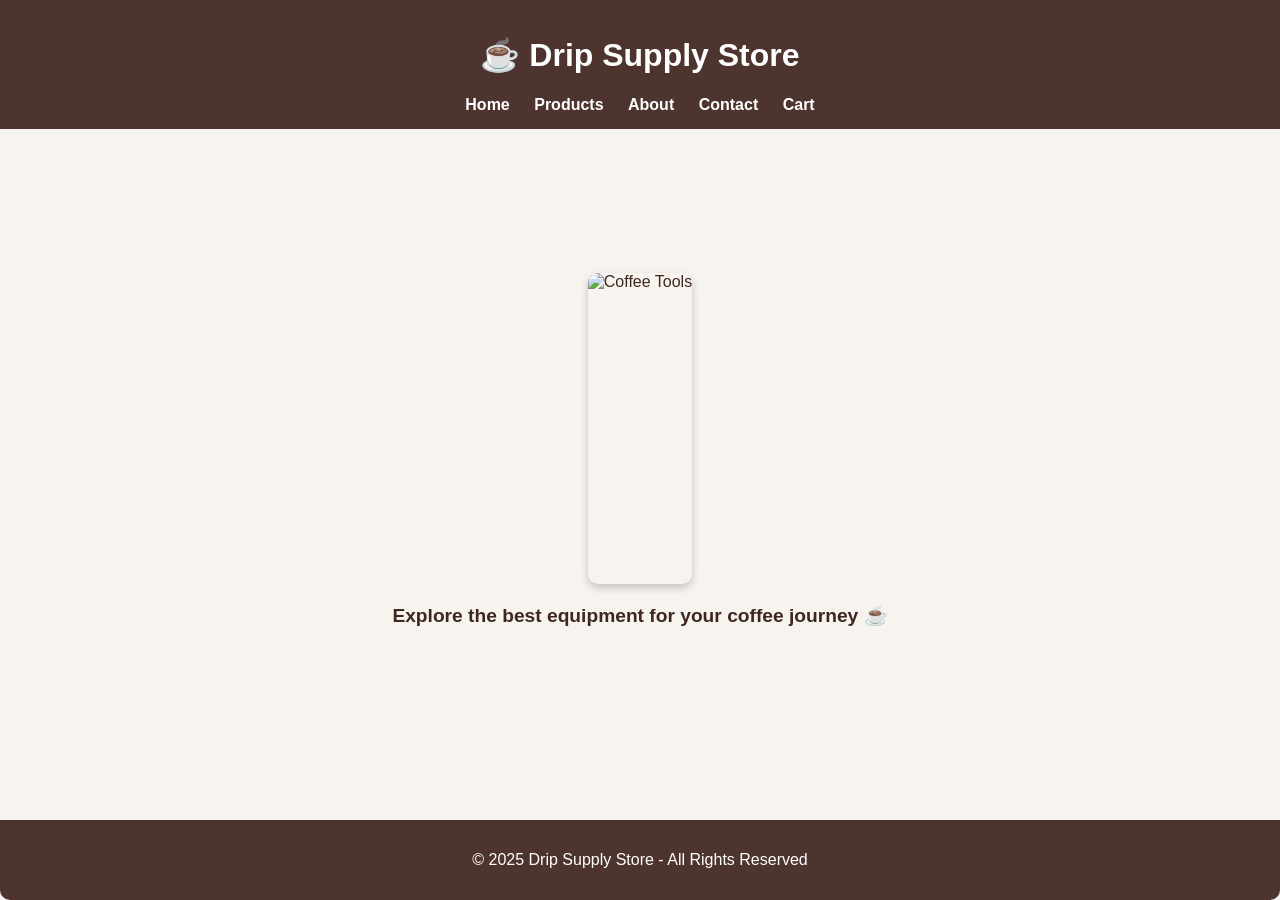
==== index.html @ b6fa0c78 "Add files via upload" ====
<!DOCTYPE html>
<html lang="en">
<head>
    <meta charset="UTF-8">
    <meta name="viewport" content="width=device-width, initial-scale=1.0">
    <title>Drip Supply - Home</title>
    <link rel="stylesheet" href="css/style.css">
</head>
<body>
    <script src="Java/indx.js"></script>
    <header>
        <h1>☕ Drip Supply Store</h1>
        <nav>
            <a href="../html/index.html">Home</a>
            <a href="../html/products.html">Products</a>
            <a href="../html/about.html">About</a>
            <a href="../html/contact.html">Contact</a>
            <a href="../html/cart.html">Cart</a>
        </nav>
    </header>

    <main class="home-container">
        <img src="d:\سنة ثانية\web\final project\image\Café.jpg" alt="Coffee Tools">
        <p>Explore the best equipment for your coffee journey ☕</p>
    </main>

    <footer>
        <p>© 2025 Drip Supply Store - All Rights Reserved</p>
    </footer>
</body>
</html>
---- css/style.css ----
body {
  background-color: #f7f3ee;
  color: #3e2723;
  font-family: "Tahoma", sans-serif;
  margin: 0;
  height: 100vh;
  display: flex;
  flex-direction: column;
}
header {
  background-color: #4e342e;
  color: #fff;
  text-align: center;
  padding: 15px;
  flex: 0 0 auto;
}

header nav {
  margin-top: 10px;
}

header nav a {
  color: #fff;
  text-decoration: none;
  margin: 0 10px;
  font-weight: bold;
}

header nav a:hover {
  color: #d7ccc8;
}

main.form-container {
  flex: 1 0 auto;
  display: flex;
  flex-direction: column;
  justify-content: center;
  align-items: center;
  padding: 20px;
  text-align: center;
}

main.form-container h2 {
  margin-bottom: 20px;
}
.auth-form {
  background-color: #fff8f0;
  padding: 30px;
  border-radius: 10px;
  box-shadow: 0 4px 8px rgba(0,0,0,0.2);
  width: 100%;
  max-width: 400px;
  display: flex;
  flex-direction: column;
  text-align: left;
}

.auth-form label {
  margin-top: 10px;
  margin-bottom: 5px;
}

.auth-form input {
  padding: 10px;
  border: 1px solid #ccc;
  border-radius: 5px;
}

.auth-form button {
  margin-top: 15px;
  padding: 12px;
  background-color: #4e342e;
  color: white;
  border: none;
  border-radius: 5px;
  cursor: pointer;
}

.auth-form button:hover {
  background-color: #6d4c41;
}

main.form-container p {
  margin-top: 15px;
}

main.form-container p a {
  color: #4e342e;
  text-decoration: none;
  font-weight: bold;
}

main.form-container p a:hover {
  color: #6d4c41;
}
footer {
  background-color: #4e342e;
  color: white;
  text-align: center;
  padding: 15px;
  flex: 0 0 auto;
}
@media (max-width: 600px) {
  header nav {
    display: flex;
    flex-direction: column;
  }

  header nav a {
    margin: 5px 0;
  }

  .auth-form {
    padding: 20px;
  }
}
body {
  background-color: #f7f3ee;
  color: #3e2723;
  font-family: "Tahoma", sans-serif;
  margin: 0;
  height: 100vh;
  display: flex;
  flex-direction: column;
}

header {
  background-color: #4e342e;
  color: #fff;
  text-align: center;
  padding: 15px;
  flex: 0 0 auto;
}

header nav {
  margin-top: 10px;
}

header nav a {
  color: #fff;
  text-decoration: none;
  margin: 0 10px;
  font-weight: bold;
}

header nav a:hover {
  color: #d7ccc8;
}
main.home-container {
  flex: 1 0 auto;
  display: flex;
  flex-direction: column;
  align-items: center;
  justify-content: center;
  padding: 20px;
  text-align: center;
}

main.home-container img {
  max-width: 50%;
  height: 50%;
  border-radius: 10px;
  box-shadow: 0 4px 8px rgba(0,0,0,0.2);
}

main.home-container p {
  margin-top: 20px;
  font-size: 1.2rem;
  font-weight: bold;
}

footer {
  background-color: #4e342e;
  color: white;
  text-align: center;
  padding: 15px;
  flex: 0 0 auto;
}

@media (max-width: 600px) {
  header nav {
    display: flex;
    flex-direction: column;
  }

  header nav a {
    margin: 5px 0;
  }

  main.home-container p {
    font-size: 1rem;
  }
}
.products-grid {
  display: flex;
  flex-wrap: wrap;
  gap: 20px;
  justify-content: center;
  margin: 20px;
}

.product {
  border: 1px solid #ddd;
  padding: 15px;
  border-radius: 10px;
  text-align: center;
  width: 180px;
  box-shadow: 0 2px 5px rgba(0,0,0,0.1);
  transition: transform 0.3s;
}

.product:hover {
  transform: scale(1.05);
}

.product img {
  border-radius: 8px;
}

.product button {
  margin-top: 10px;
  padding: 8px 12px;
  border: none;
  background-color: #6f4e37; /* لون قهوة */
  color: white;
  border-radius: 5px;
  cursor: pointer;
  transition: background 0.3s;
}

.product button:hover {
  background-color: #4b2e1a;
}

footer {
  background: #4e342e;
  color: white;
  text-align: center;
  padding: 15px;
  margin-top: 30px;
  border-radius: 0 0 10px 10px;
}
.about-section {
  padding: 40px;
  max-width: 800px;
  margin: auto;
  text-align: center;
}

.about-section h2 {
  font-size: 28px;
  margin-bottom: 20px;
}

.about-section p {
  font-size: 18px;
  line-height: 1.6;
  margin-bottom: 15px;
}
.btn {
  display: inline-block;
  background: #4e342e;
  color: white;
  padding: 10px 20px;
  border-radius: 8px;
  text-decoration: none;
  transition: background 0.3s ease;
}

.btn:hover {
  background: #6d4c41;
}
.contact-section {
  padding: 40px;
  max-width: 600px;
  margin: auto;
  text-align: center;
}

.contact-section h2 {
  font-size: 28px;
  margin-bottom: 20px;
}

.contact-section p {
  font-size: 18px;
  margin: 10px 0;
}

.contact-section a {
  color: #4e342e;
  text-decoration: none;
}

.contact-section a:hover {
  text-decoration: underline;
}
.cart-section {
  padding: 30px;
  max-width: 800px;
  margin: auto;
  text-align: center;
}

.cart-section h2 {
  font-size: 28px;
  margin-bottom: 20px;
}
.cart-table {
  width: 100%;
  border-collapse: collapse;
  margin-bottom: 20px;
}

.cart-table th, .cart-table td {
  border: 1px solid #ccc;
  padding: 10px;
  text-align: center;
}

.cart-table th {
  background-color: #4e342e;
  color: white;
}

.cart-total {
  font-size: 18px;
  margin-bottom: 20px;
}
.cart-section .btn {
  display: inline-block;
  background: #4e342e;
  color: white;
  padding: 10px 20px;
  border-radius: 8px;
  text-decoration: none;
  transition: background 0.3s ease;
}

.cart-section .btn:hover {
  background: #6d4c41;
}
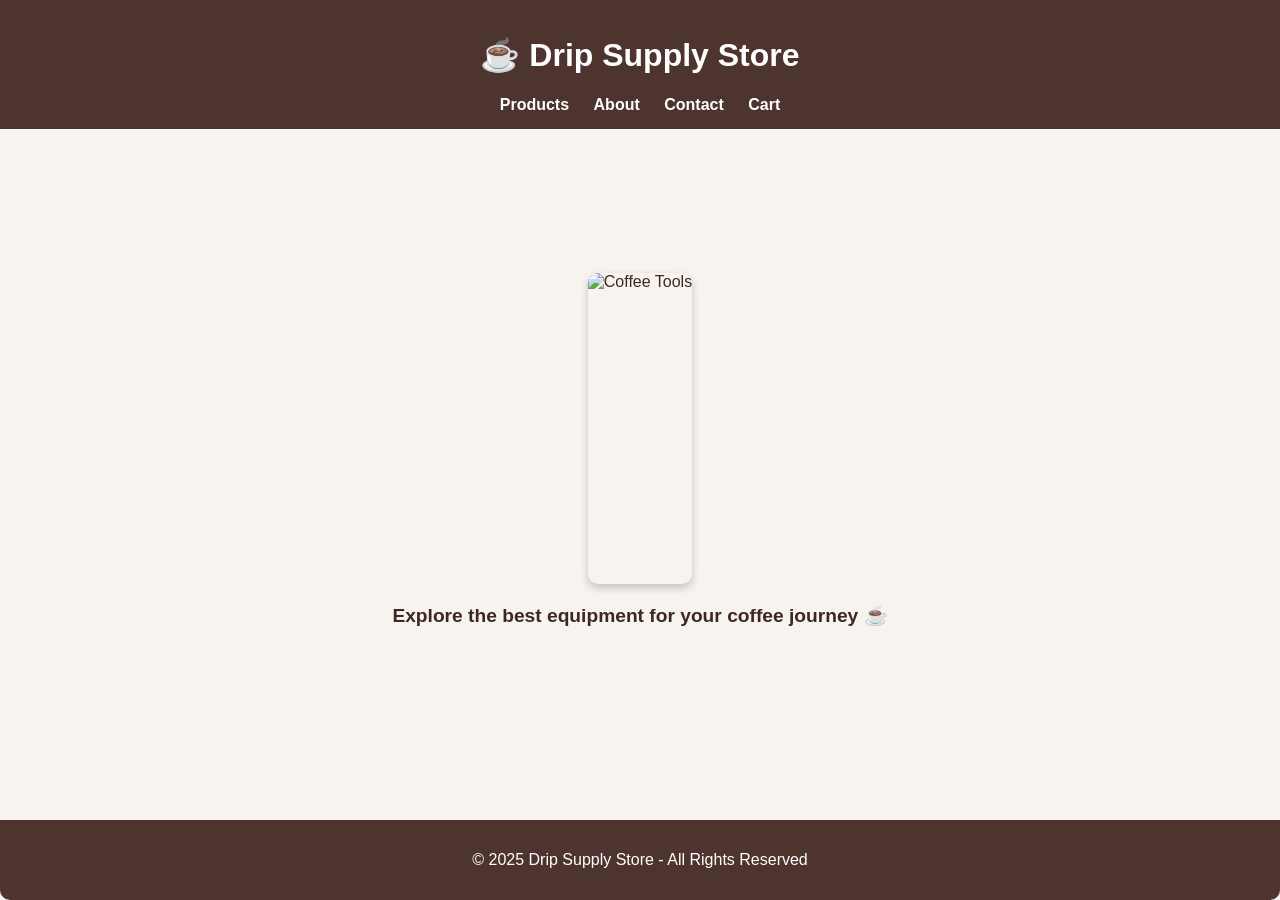
==== commit 5d1a0232: "Update index.html" ====
--- a/index.html
+++ b/index.html
@@ -11,7 +11,6 @@
     <header>
         <h1>☕ Drip Supply Store</h1>
         <nav>
-            <a href="../html/index.html">Home</a>
             <a href="../html/products.html">Products</a>
             <a href="../html/about.html">About</a>
             <a href="../html/contact.html">Contact</a>
@@ -30,3 +29,4 @@
 </body>
 </html>
 
+
